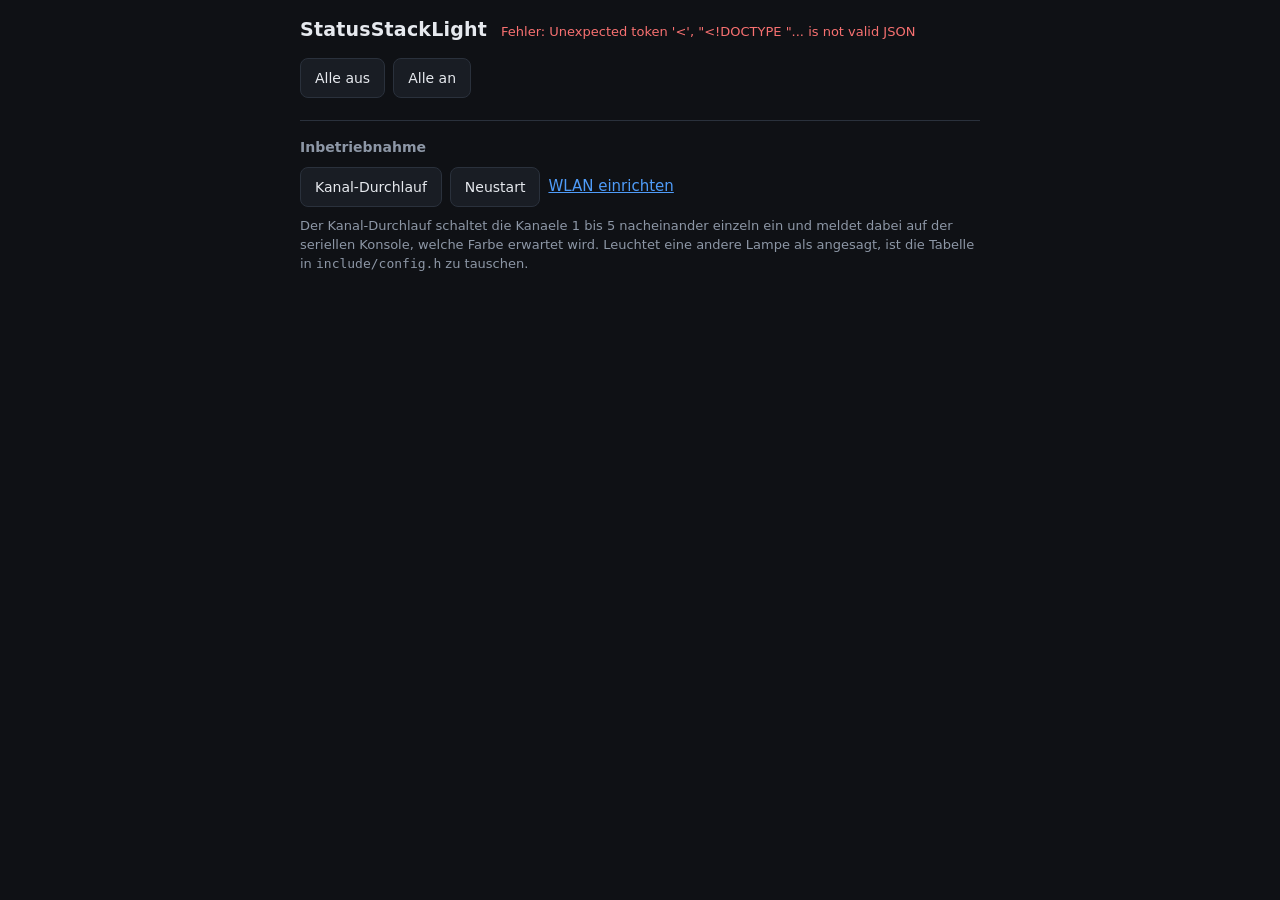
==== firmware/web/index.html @ 41a06c1d "Initialer Stand: StatusStackLight-Firmware (ESP32-S3) Die bisher auf der Saeule laufende Firmware ex" ====
<!doctype html>
<html lang="de">
<head>
<meta charset="utf-8">
<meta name="viewport" content="width=device-width, initial-scale=1">
<title>StatusStackLight</title>
<style>
:root {
  --bg:    #0f1115;
  --karte: #191d24;
  --rand:  #2a313c;
  --text:  #e6e9ee;
  --grau:  #8d97a6;
  --akzent:#4f9cf9;
}
* { box-sizing: border-box; }
body {
  margin: 0; padding: 16px;
  background: var(--bg); color: var(--text);
  font: 15px/1.45 system-ui, -apple-system, "Segoe UI", Roboto, sans-serif;
}
.huelle { max-width: 680px; margin: 0 auto; }

header { display: flex; flex-wrap: wrap; align-items: baseline; gap: 8px 14px; margin-bottom: 14px; }
h1 { font-size: 19px; margin: 0; font-weight: 600; letter-spacing: .2px; }
.status { color: var(--grau); font-size: 13px; }
.status b { color: var(--text); font-weight: 500; }
.status.weg { color: #f87171; }

.knopfzeile { display: flex; flex-wrap: wrap; gap: 8px; margin-bottom: 16px; }
button {
  background: var(--karte); color: var(--text);
  border: 1px solid var(--rand); border-radius: 8px;
  padding: 9px 14px; font: inherit; font-size: 14px; cursor: pointer;
}
button:hover  { border-color: var(--akzent); }
button:active { transform: translateY(1px); }
button.laeuft { border-color: var(--akzent); color: var(--akzent); }

.lampe {
  background: var(--karte); border: 1px solid var(--rand); border-radius: 12px;
  padding: 14px; margin-bottom: 10px;
}
.kopf { display: flex; align-items: center; gap: 12px; }
.punkt {
  width: 26px; height: 26px; border-radius: 50%; flex: 0 0 auto;
  border: 1px solid rgba(255,255,255,.18);
  background: var(--farbe);
  opacity: .12;
}
.punkt.an { opacity: 1; box-shadow: 0 0 14px 2px var(--farbe); }
.punkt.blink { animation: blinken var(--takt) steps(1, end) infinite; }
.punkt.pulse { animation: pulsen  var(--takt) ease-in-out infinite; }
@keyframes blinken { 0%, 49.9% { opacity: 1; } 50%, 100% { opacity: .12; } }
@keyframes pulsen  { 0%, 100% { opacity: .12; } 50% { opacity: 1; } }

.name  { font-weight: 600; flex: 1; }
.pin   { color: var(--grau); font-size: 12px; font-variant-numeric: tabular-nums; }

.schalter { position: relative; width: 46px; height: 26px; flex: 0 0 auto; }
.schalter input { opacity: 0; width: 100%; height: 100%; margin: 0; cursor: pointer; }
.bahn {
  position: absolute; inset: 0; border-radius: 13px;
  background: #343b47; transition: background .15s; pointer-events: none;
}
.bahn::after {
  content: ""; position: absolute; top: 3px; left: 3px;
  width: 20px; height: 20px; border-radius: 50%;
  background: #cfd6e0; transition: transform .15s;
}
.schalter input:checked + .bahn { background: var(--akzent); }
.schalter input:checked + .bahn::after { transform: translateX(20px); }

.regler { margin-top: 12px; display: grid; grid-template-columns: 78px 1fr 56px; gap: 8px; align-items: center; }
.regler label { color: var(--grau); font-size: 13px; }
.regler output { color: var(--grau); font-size: 13px; text-align: right; font-variant-numeric: tabular-nums; }
input[type=range] { width: 100%; accent-color: var(--akzent); }
select {
  background: #11151b; color: var(--text); border: 1px solid var(--rand);
  border-radius: 7px; padding: 6px 8px; font: inherit; font-size: 14px; width: 100%;
}
.verborgen { display: none; }

footer { margin-top: 22px; border-top: 1px solid var(--rand); padding-top: 16px; }
footer h2 { font-size: 14px; color: var(--grau); margin: 0 0 10px; font-weight: 600; }
.fusszeile { display: flex; flex-wrap: wrap; gap: 8px; align-items: center; }
.fusszeile select { width: auto; }
.hinweis { color: var(--grau); font-size: 13px; margin-top: 10px; }
a { color: var(--akzent); }
</style>
</head>
<body>
<div class="huelle">

<header>
  <h1>StatusStackLight</h1>
  <div class="status" id="status">verbinde ...</div>
</header>

<div class="knopfzeile">
  <button id="allesAus">Alle aus</button>
  <button id="allesAn">Alle an</button>
</div>

<div id="lampen"></div>

<footer>
  <h2>Inbetriebnahme</h2>
  <div class="fusszeile">
    <button id="durchlauf">Kanal-Durchlauf</button>
    <button id="neustart">Neustart</button>
    <a href="/setup">WLAN einrichten</a>
  </div>
  <p class="hinweis">
    Der Kanal-Durchlauf schaltet die Kanaele 1 bis 5 nacheinander einzeln ein und
    meldet dabei auf der seriellen Konsole, welche Farbe erwartet wird. Leuchtet
    eine andere Lampe als angesagt, ist die Tabelle in <code>include/config.h</code>
    zu tauschen.
  </p>
</footer>

</div>
<script>
"use strict";

const EFFEKTE = { steady: "dauerhaft", blink: "blinken", pulse: "pulsieren" };

let lampen   = [];      // Reihenfolge wie angezeigt
let aufgebaut = false;
let sperren  = {};      // id+feld -> Zeitpunkt, bis zu dem der Server nicht reinredet
const wartend = {};     // id -> ausstehende Aenderungen (Entprellung)
const zeitgeber = {};

function hol(pfad, optionen) {
  return fetch(pfad, optionen).then(a => a.json().then(j => {
    if (!a.ok) throw new Error(j.error || a.status);
    return j;
  }));
}

// Schiebereglern beim Ziehen nicht ins Handwerk pfuschen: nach einer
// Bedienung bleibt das jeweilige Feld kurz gegen Serverwerte gesperrt, sonst
// springt der Regler beim naechsten Abgleich zurueck.
function sperre(id, feld) { sperren[id + "." + feld] = Date.now() + 1500; }
function gesperrt(id, feld) { return (sperren[id + "." + feld] || 0) > Date.now(); }

// Entprellung: ein gezogener Regler loest sonst hundert Anfragen aus.
function aendere(id, feld, wert) {
  sperre(id, feld);
  wartend[id] = Object.assign(wartend[id] || {}, { [feld]: wert });
  clearTimeout(zeitgeber[id]);
  zeitgeber[id] = setTimeout(() => {
    const daten = wartend[id];
    delete wartend[id];
    hol("/api/lamps/" + id, {
      method: "PATCH",
      headers: { "Content-Type": "application/json" },
      body: JSON.stringify(daten)
    }).then(zeichneLampe).catch(zeigeFehler);
  }, 100);
}

function zeigeFehler(e) {
  const s = document.getElementById("status");
  s.textContent = "Fehler: " + e.message;
  s.classList.add("weg");
}

function baueKarte(l) {
  const karte = document.createElement("div");
  karte.className = "lampe";
  karte.id = "lampe-" + l.id;
  karte.innerHTML = `
    <div class="kopf">
      <div class="punkt" style="--farbe:${l.color}"></div>
      <div class="name">${l.name}</div>
      <div class="pin">K${l.channel} &middot; GPIO ${l.gpio}</div>
      <label class="schalter"><input type="checkbox" data-feld="on"><span class="bahn"></span></label>
    </div>
    <div class="regler">
      <label>Helligkeit</label>
      <input type="range" min="0" max="100" step="1" data-feld="brightness">
      <output data-aus="brightness"></output>
    </div>
    <div class="regler">
      <label>Modus</label>
      <select data-feld="effect">
        ${Object.entries(EFFEKTE).map(([k, v]) => `<option value="${k}">${v}</option>`).join("")}
      </select>
      <output></output>
    </div>
    <div class="regler" data-nur="takt">
      <label>Blinktakt</label>
      <input type="range" min="0.1" max="20" step="0.1" data-feld="frequency">
      <output data-aus="frequency"></output>
    </div>
    <div class="regler" data-nur="blink">
      <label>Tastgrad</label>
      <input type="range" min="1" max="99" step="1" data-feld="duty">
      <output data-aus="duty"></output>
    </div>`;

  karte.querySelectorAll("[data-feld]").forEach(el => {
    const feld = el.dataset.feld;
    const lesen = () => el.type === "checkbox" ? el.checked
                      : el.tagName === "SELECT" ? el.value
                      : feld === "frequency"    ? parseFloat(el.value)
                      :                           parseInt(el.value, 10);
    el.addEventListener("input",  () => { sperre(l.id, feld); zeigeWerte(karte); });
    el.addEventListener("change", () => aendere(l.id, feld, lesen()));
  });

  return karte;
}

function zeigeWerte(karte) {
  const q = f => karte.querySelector('[data-feld="' + f + '"]');
  karte.querySelector('[data-aus="brightness"]').textContent = q("brightness").value + " %";
  karte.querySelector('[data-aus="frequency"]').textContent  = (+q("frequency").value).toFixed(1) + " Hz";
  karte.querySelector('[data-aus="duty"]').textContent       = q("duty").value + " %";

  const effekt = q("effect").value;
  karte.querySelector('[data-nur="takt"]').classList.toggle("verborgen", effekt === "steady");
  karte.querySelector('[data-nur="blink"]').classList.toggle("verborgen", effekt !== "blink");
}

function zeichneLampe(l) {
  const karte = document.getElementById("lampe-" + l.id);
  if (!karte) return;

  const setze = (feld, wert) => {
    if (gesperrt(l.id, feld)) return;
    const el = karte.querySelector('[data-feld="' + feld + '"]');
    if (el.type === "checkbox") el.checked = wert; else el.value = wert;
  };
  setze("on", l.on);
  setze("brightness", l.brightness);
  setze("effect", l.effect);
  setze("frequency", l.frequency);
  setze("duty", l.duty);

  const punkt = karte.querySelector(".punkt");
  punkt.className = "punkt" + (l.on ? " an " + l.effect : "");
  punkt.style.setProperty("--takt", (1 / l.frequency).toFixed(3) + "s");
  // Helligkeit im Browser nur andeuten - die Lampe selbst ist gammakorrigiert,
  // hier geht es blosss darum, dass man 10 % von 100 % unterscheiden kann.
  punkt.style.filter = l.on ? "brightness(" + (0.35 + 0.65 * l.brightness / 100).toFixed(2) + ")" : "";

  zeigeWerte(karte);
}

function zeichneStatus(s) {
  const el = document.getElementById("status");
  el.classList.remove("weg");
  const dauer = s.uptime;
  const zeit = dauer < 3600 ? Math.floor(dauer / 60) + " min"
             : dauer < 86400 ? Math.floor(dauer / 3600) + " h"
             : Math.floor(dauer / 86400) + " d";
  el.innerHTML = s.wifi.mode === "ap"
    ? `<b>Konfig-AP</b> ${s.wifi.ssid} &middot; ${s.wifi.ip} &middot; ${zeit}`
    : `<b>${s.wifi.ssid}</b> &middot; ${s.wifi.ip} &middot; ${s.wifi.rssi} dBm &middot; ${zeit}`;

  document.getElementById("durchlauf").classList.toggle("laeuft", s.sweep.running);
}

function abgleich() {
  hol("/api/status").then(s => {
    if (!aufgebaut) {
      // Reihenfolge kommt vom Geraet (Saeule von oben nach unten), damit die
      // Seite die Zuordnung nicht doppelt kennen muss.
      lampen = s.order.map(id => s.lamps.find(l => l.id === id));
      const ziel = document.getElementById("lampen");
      lampen.forEach(l => ziel.appendChild(baueKarte(l)));
      aufgebaut = true;
    }
    zeichneStatus(s);
    s.lamps.forEach(zeichneLampe);
  }).catch(zeigeFehler);
}

function alle(daten) {
  Object.keys(sperren).forEach(k => delete sperren[k]);
  hol("/api/lamps/all", {
    method: "POST",
    headers: { "Content-Type": "application/json" },
    body: JSON.stringify(daten)
  }).then(a => a.lamps.forEach(zeichneLampe)).catch(zeigeFehler);
}

document.getElementById("allesAus").onclick = () => alle({ on: false });
document.getElementById("allesAn").onclick  = () => alle({ on: true });

document.getElementById("durchlauf").onclick = () =>
  hol("/api/sweep", { method: "POST" }).catch(zeigeFehler);

document.getElementById("neustart").onclick = () => {
  if (confirm("Geraet neu starten?")) {
    hol("/api/reboot", { method: "POST" }).catch(() => {});
  }
};

abgleich();
setInterval(abgleich, 2000);
</script>
</body>
</html>
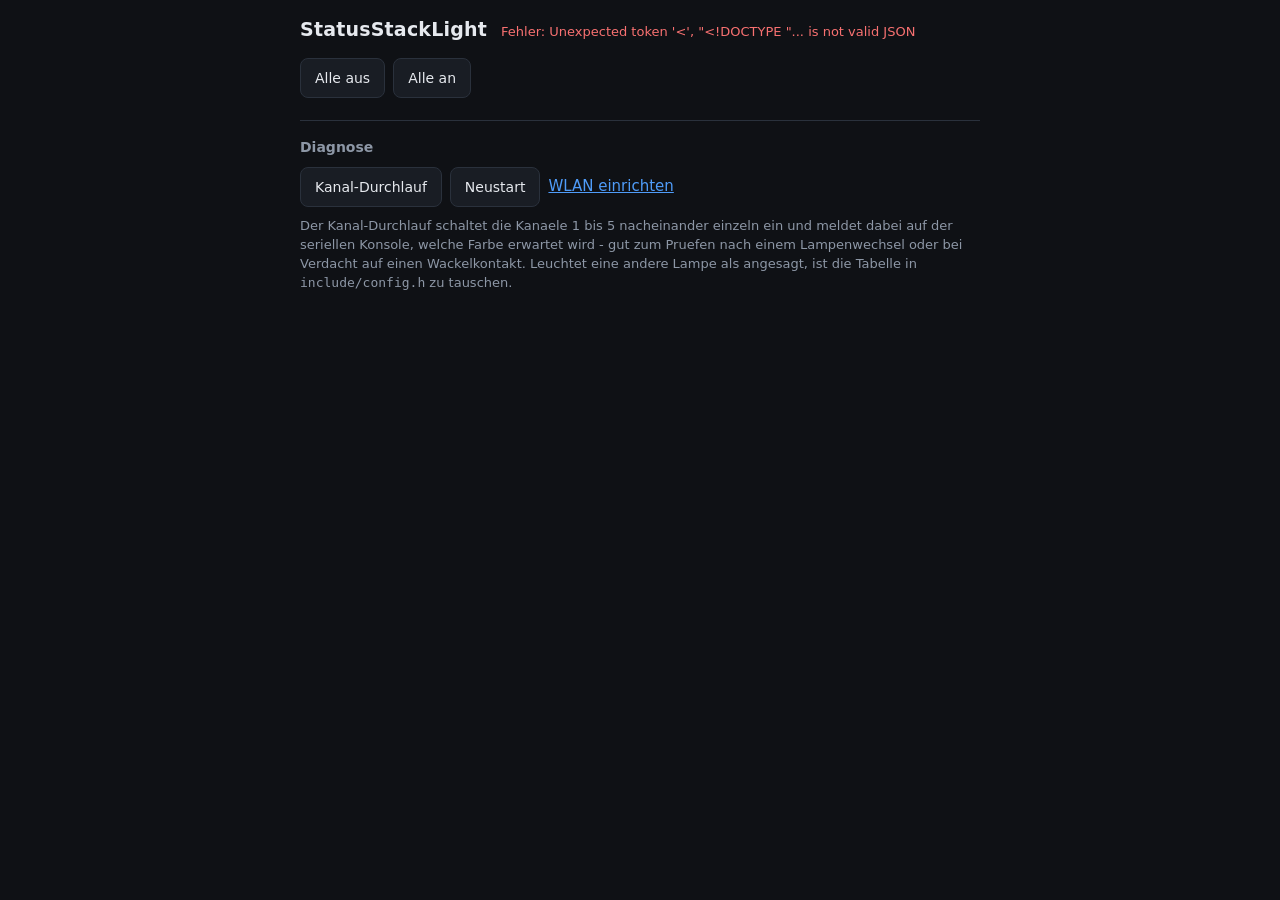
==== commit 36edf73a: "Rahmung als Erst-Inbetriebnahme entfernt, Diagnose bleibt Der Aufbau laeuft, die Verkabelung ist gep" ====
--- a/firmware/web/index.html
+++ b/firmware/web/index.html
@@ -105,7 +105,7 @@
 <div id="lampen"></div>
 
 <footer>
-  <h2>Inbetriebnahme</h2>
+  <h2>Diagnose</h2>
   <div class="fusszeile">
     <button id="durchlauf">Kanal-Durchlauf</button>
     <button id="neustart">Neustart</button>
@@ -113,9 +113,10 @@
   </div>
   <p class="hinweis">
     Der Kanal-Durchlauf schaltet die Kanaele 1 bis 5 nacheinander einzeln ein und
-    meldet dabei auf der seriellen Konsole, welche Farbe erwartet wird. Leuchtet
-    eine andere Lampe als angesagt, ist die Tabelle in <code>include/config.h</code>
-    zu tauschen.
+    meldet dabei auf der seriellen Konsole, welche Farbe erwartet wird - gut zum
+    Pruefen nach einem Lampenwechsel oder bei Verdacht auf einen Wackelkontakt.
+    Leuchtet eine andere Lampe als angesagt, ist die Tabelle in
+    <code>include/config.h</code> zu tauschen.
   </p>
 </footer>
 
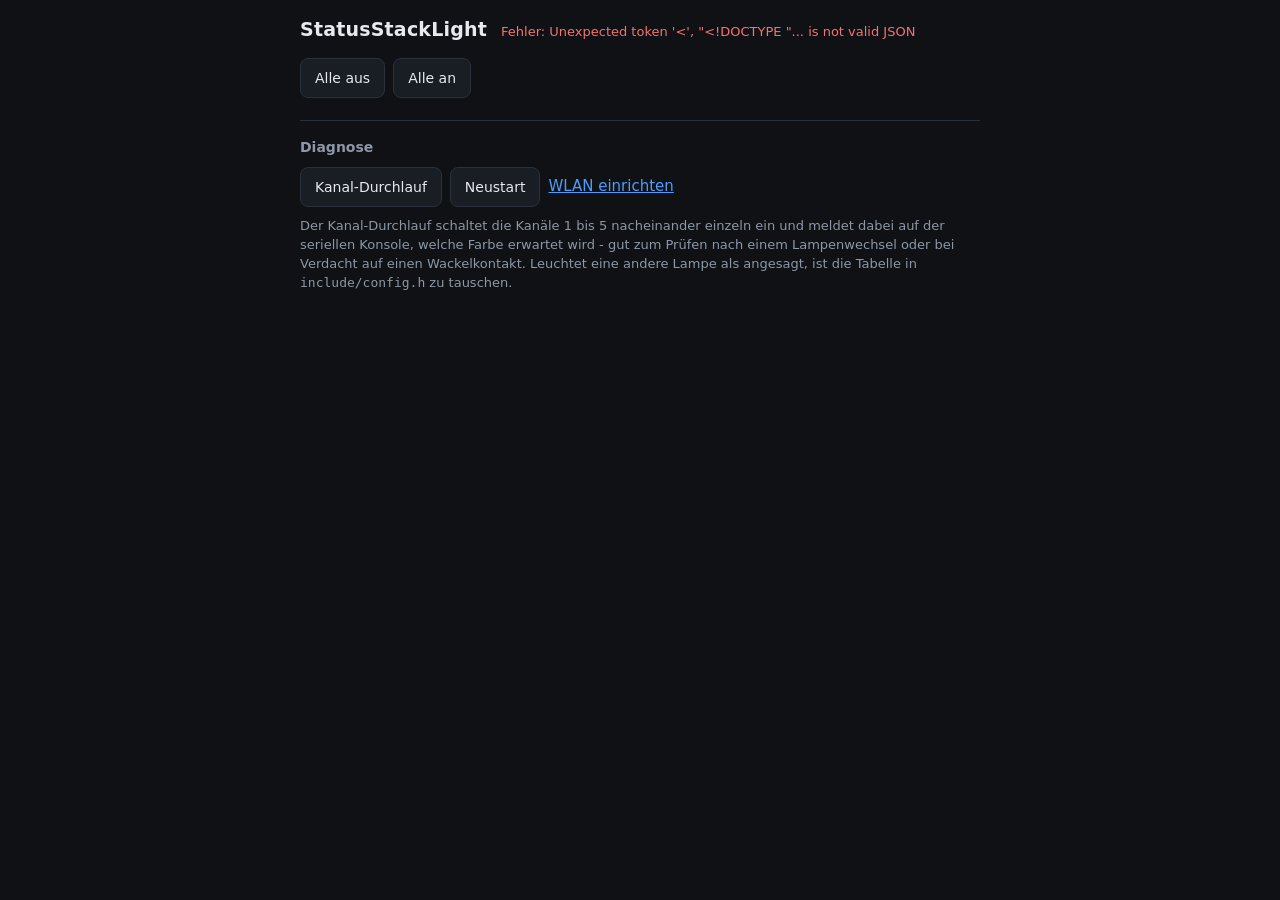
==== commit d24e19e8: "Blinktakt-Regler logarithmisch bis 10 Hz, Umlaute im HTML Linear von 0,1 bis 20 Hz lagen die tatsaec" ====
--- a/firmware/web/index.html
+++ b/firmware/web/index.html
@@ -112,9 +112,9 @@
     <a href="/setup">WLAN einrichten</a>
   </div>
   <p class="hinweis">
-    Der Kanal-Durchlauf schaltet die Kanaele 1 bis 5 nacheinander einzeln ein und
+    Der Kanal-Durchlauf schaltet die Kanäle 1 bis 5 nacheinander einzeln ein und
     meldet dabei auf der seriellen Konsole, welche Farbe erwartet wird - gut zum
-    Pruefen nach einem Lampenwechsel oder bei Verdacht auf einen Wackelkontakt.
+    Prüfen nach einem Lampenwechsel oder bei Verdacht auf einen Wackelkontakt.
     Leuchtet eine andere Lampe als angesagt, ist die Tabelle in
     <code>include/config.h</code> zu tauschen.
   </p>
@@ -129,7 +129,7 @@
 let lampen   = [];      // Reihenfolge wie angezeigt
 let aufgebaut = false;
 let sperren  = {};      // id+feld -> Zeitpunkt, bis zu dem der Server nicht reinredet
-const wartend = {};     // id -> ausstehende Aenderungen (Entprellung)
+const wartend = {};     // id -> ausstehende Änderungen (Entprellung)
 const zeitgeber = {};
 
 function hol(pfad, optionen) {
@@ -141,11 +141,26 @@
 
 // Schiebereglern beim Ziehen nicht ins Handwerk pfuschen: nach einer
 // Bedienung bleibt das jeweilige Feld kurz gegen Serverwerte gesperrt, sonst
-// springt der Regler beim naechsten Abgleich zurueck.
+// springt der Regler beim nächsten Abgleich zurück.
 function sperre(id, feld) { sperren[id + "." + feld] = Date.now() + 1500; }
 function gesperrt(id, feld) { return (sperren[id + "." + feld] || 0) > Date.now(); }
 
-// Entprellung: ein gezogener Regler loest sonst hundert Anfragen aus.
+// Blinktakt logarithmisch: linear verteilt landeten die brauchbaren langsamen
+// Werte (0,3 Hz Pulsieren, 1,2 Hz Warten) auf wenigen Millimetern am linken
+// Rand. So liegt 1 Hz in der Mitte, 0,1-1 Hz bekommt den halben Regelweg.
+// Der Regler kennt nur Positionen 0...1000, Hz gibt es erst beim Umrechnen.
+const TAKT_MIN = 0.1, TAKT_MAX = 10;
+function hzAusPosition(p) {
+  const hz = TAKT_MIN * Math.pow(TAKT_MAX / TAKT_MIN, p / 1000);
+  return +hz.toPrecision(2);
+}
+function positionAusHz(hz) {
+  const p = 1000 * Math.log(hz / TAKT_MIN) / Math.log(TAKT_MAX / TAKT_MIN);
+  return Math.min(1000, Math.max(0, Math.round(p)));
+}
+function zeigeHz(hz) { return (hz < 1 ? hz.toFixed(2) : hz.toFixed(1)).replace(".", ",") + " Hz"; }
+
+// Entprellung: ein gezogener Regler löst sonst hundert Anfragen aus.
 function aendere(id, feld, wert) {
   sperre(id, feld);
   wartend[id] = Object.assign(wartend[id] || {}, { [feld]: wert });
@@ -192,7 +207,7 @@
     </div>
     <div class="regler" data-nur="takt">
       <label>Blinktakt</label>
-      <input type="range" min="0.1" max="20" step="0.1" data-feld="frequency">
+      <input type="range" min="0" max="1000" step="1" data-feld="frequency">
       <output data-aus="frequency"></output>
     </div>
     <div class="regler" data-nur="blink">
@@ -205,9 +220,13 @@
     const feld = el.dataset.feld;
     const lesen = () => el.type === "checkbox" ? el.checked
                       : el.tagName === "SELECT" ? el.value
-                      : feld === "frequency"    ? parseFloat(el.value)
+                      : feld === "frequency"    ? hzAusPosition(+el.value)
                       :                           parseInt(el.value, 10);
-    el.addEventListener("input",  () => { sperre(l.id, feld); zeigeWerte(karte); });
+    el.addEventListener("input",  () => {
+      sperre(l.id, feld);
+      delete el.dataset.hz;       // ab jetzt zählt die Reglerposition
+      zeigeWerte(karte);
+    });
     el.addEventListener("change", () => aendere(l.id, feld, lesen()));
   });
 
@@ -217,7 +236,11 @@
 function zeigeWerte(karte) {
   const q = f => karte.querySelector('[data-feld="' + f + '"]');
   karte.querySelector('[data-aus="brightness"]').textContent = q("brightness").value + " %";
-  karte.querySelector('[data-aus="frequency"]').textContent  = (+q("frequency").value).toFixed(1) + " Hz";
+  // Den echten Serverwert zeigen, solange nicht gezogen wird: per API sind bis
+  // 20 Hz erlaubt, der Regler steht dann nur am Anschlag bei 10.
+  const takt = q("frequency");
+  karte.querySelector('[data-aus="frequency"]').textContent  =
+    zeigeHz(takt.dataset.hz !== undefined ? +takt.dataset.hz : hzAusPosition(+takt.value));
   karte.querySelector('[data-aus="duty"]').textContent       = q("duty").value + " %";
 
   const effekt = q("effect").value;
@@ -232,7 +255,9 @@
   const setze = (feld, wert) => {
     if (gesperrt(l.id, feld)) return;
     const el = karte.querySelector('[data-feld="' + feld + '"]');
-    if (el.type === "checkbox") el.checked = wert; else el.value = wert;
+    if (el.type === "checkbox") el.checked = wert;
+    else if (feld === "frequency") { el.value = positionAusHz(wert); el.dataset.hz = wert; }
+    else el.value = wert;
   };
   setze("on", l.on);
   setze("brightness", l.brightness);
@@ -244,7 +269,7 @@
   punkt.className = "punkt" + (l.on ? " an " + l.effect : "");
   punkt.style.setProperty("--takt", (1 / l.frequency).toFixed(3) + "s");
   // Helligkeit im Browser nur andeuten - die Lampe selbst ist gammakorrigiert,
-  // hier geht es blosss darum, dass man 10 % von 100 % unterscheiden kann.
+  // hier geht es bloß darum, dass man 10 % von 100 % unterscheiden kann.
   punkt.style.filter = l.on ? "brightness(" + (0.35 + 0.65 * l.brightness / 100).toFixed(2) + ")" : "";
 
   zeigeWerte(karte);
@@ -267,7 +292,7 @@
 function abgleich() {
   hol("/api/status").then(s => {
     if (!aufgebaut) {
-      // Reihenfolge kommt vom Geraet (Saeule von oben nach unten), damit die
+      // Reihenfolge kommt vom Gerät (Säule von oben nach unten), damit die
       // Seite die Zuordnung nicht doppelt kennen muss.
       lampen = s.order.map(id => s.lamps.find(l => l.id === id));
       const ziel = document.getElementById("lampen");
@@ -295,7 +320,7 @@
   hol("/api/sweep", { method: "POST" }).catch(zeigeFehler);
 
 document.getElementById("neustart").onclick = () => {
-  if (confirm("Geraet neu starten?")) {
+  if (confirm("Gerät neu starten?")) {
     hol("/api/reboot", { method: "POST" }).catch(() => {});
   }
 };
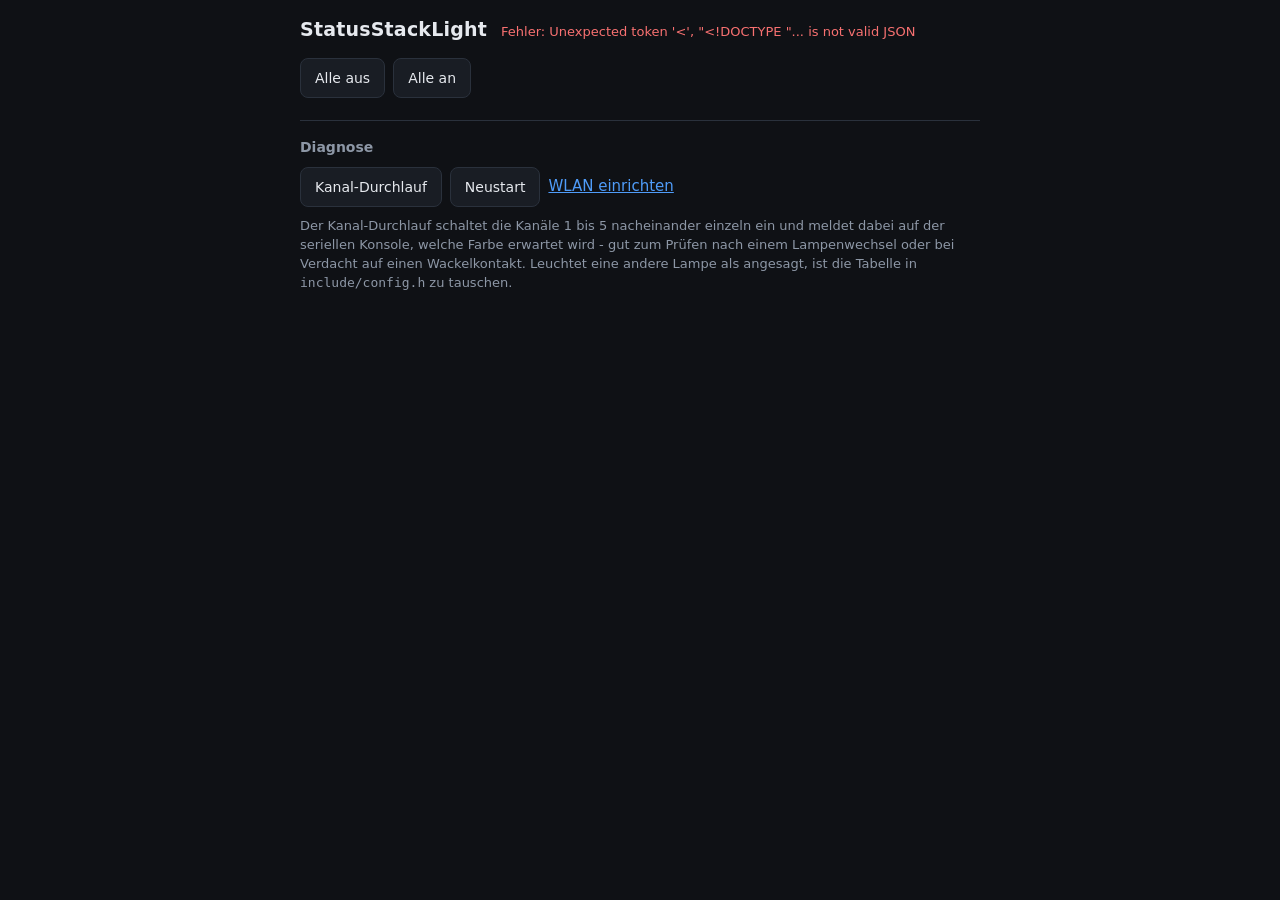
==== commit 54f47460: "Web-Interface: Kommentar zum Blinktakt beschreibt den Ist-Zustand Co-Authored-By: Claude Opus 5 <nor" ====
--- a/firmware/web/index.html
+++ b/firmware/web/index.html
@@ -145,9 +145,9 @@
 function sperre(id, feld) { sperren[id + "." + feld] = Date.now() + 1500; }
 function gesperrt(id, feld) { return (sperren[id + "." + feld] || 0) > Date.now(); }
 
-// Blinktakt logarithmisch: linear verteilt landeten die brauchbaren langsamen
-// Werte (0,3 Hz Pulsieren, 1,2 Hz Warten) auf wenigen Millimetern am linken
-// Rand. So liegt 1 Hz in der Mitte, 0,1-1 Hz bekommt den halben Regelweg.
+// Blinktakt logarithmisch: die meistgenutzten Werte sind langsam (0,3 Hz
+// Pulsieren, 1,2 Hz Warten) und brauchen feinen Regelweg. 1 Hz liegt in der
+// Mitte, 0,1-1 Hz bekommt den halben Weg.
 // Der Regler kennt nur Positionen 0...1000, Hz gibt es erst beim Umrechnen.
 const TAKT_MIN = 0.1, TAKT_MAX = 10;
 function hzAusPosition(p) {
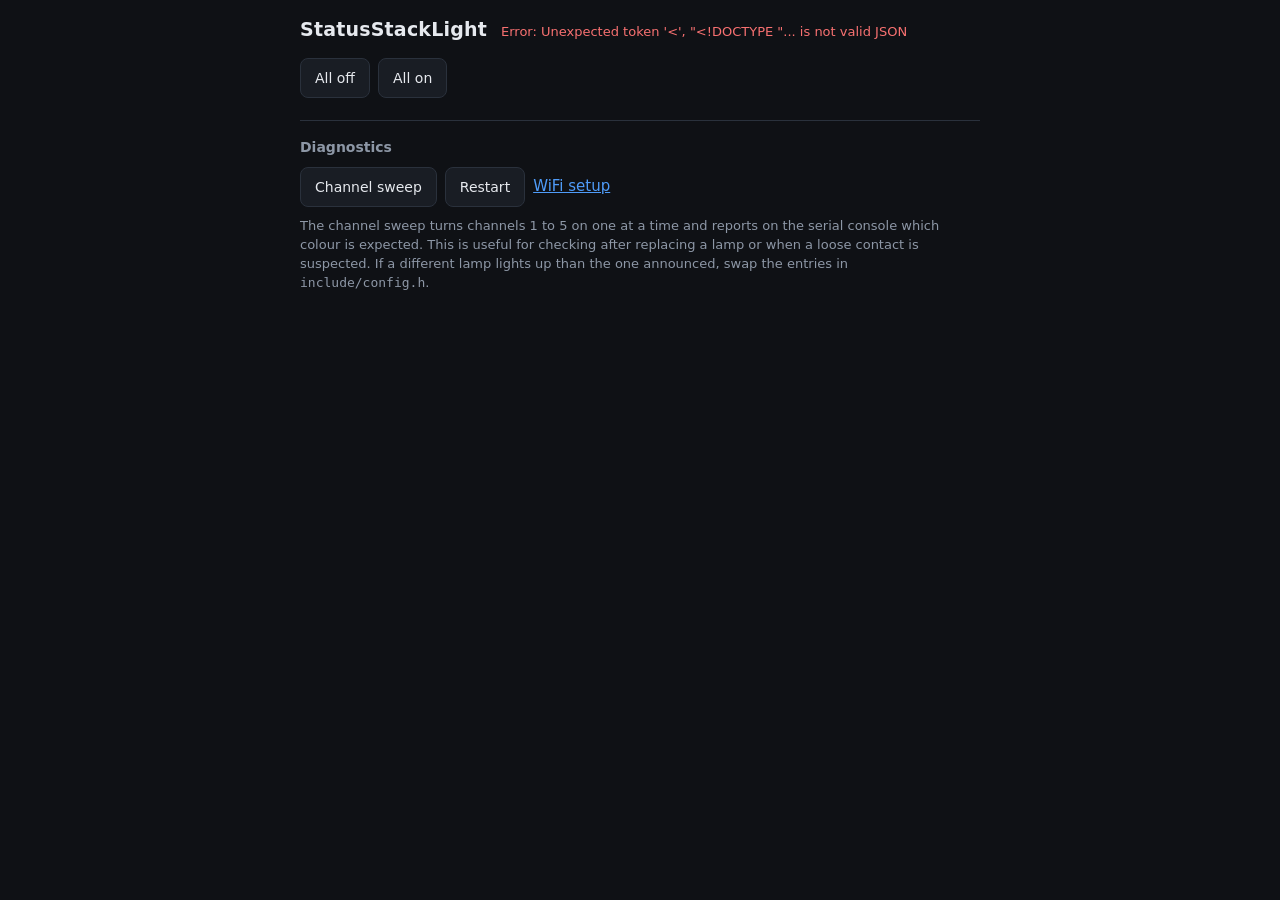
==== commit f10cdb10: "Firmware komplett ins Englische übersetzt Kommentare, Bezeichner, Dateinamen, serielle Meldungen, We" ====
--- a/firmware/web/index.html
+++ b/firmware/web/index.html
@@ -1,17 +1,17 @@
 <!doctype html>
-<html lang="de">
+<html lang="en">
 <head>
 <meta charset="utf-8">
 <meta name="viewport" content="width=device-width, initial-scale=1">
 <title>StatusStackLight</title>
 <style>
 :root {
-  --bg:    #0f1115;
-  --karte: #191d24;
-  --rand:  #2a313c;
-  --text:  #e6e9ee;
-  --grau:  #8d97a6;
-  --akzent:#4f9cf9;
+  --bg:     #0f1115;
+  --card:   #191d24;
+  --border: #2a313c;
+  --text:   #e6e9ee;
+  --muted:  #8d97a6;
+  --accent: #4f9cf9;
 }
 * { box-sizing: border-box; }
 body {
@@ -19,104 +19,104 @@
   background: var(--bg); color: var(--text);
   font: 15px/1.45 system-ui, -apple-system, "Segoe UI", Roboto, sans-serif;
 }
-.huelle { max-width: 680px; margin: 0 auto; }
+.wrap { max-width: 680px; margin: 0 auto; }
 
 header { display: flex; flex-wrap: wrap; align-items: baseline; gap: 8px 14px; margin-bottom: 14px; }
 h1 { font-size: 19px; margin: 0; font-weight: 600; letter-spacing: .2px; }
-.status { color: var(--grau); font-size: 13px; }
+.status { color: var(--muted); font-size: 13px; }
 .status b { color: var(--text); font-weight: 500; }
-.status.weg { color: #f87171; }
-
-.knopfzeile { display: flex; flex-wrap: wrap; gap: 8px; margin-bottom: 16px; }
+.status.offline { color: #f87171; }
+
+.buttons { display: flex; flex-wrap: wrap; gap: 8px; margin-bottom: 16px; }
 button {
-  background: var(--karte); color: var(--text);
-  border: 1px solid var(--rand); border-radius: 8px;
+  background: var(--card); color: var(--text);
+  border: 1px solid var(--border); border-radius: 8px;
   padding: 9px 14px; font: inherit; font-size: 14px; cursor: pointer;
 }
-button:hover  { border-color: var(--akzent); }
+button:hover  { border-color: var(--accent); }
 button:active { transform: translateY(1px); }
-button.laeuft { border-color: var(--akzent); color: var(--akzent); }
-
-.lampe {
-  background: var(--karte); border: 1px solid var(--rand); border-radius: 12px;
+button.running { border-color: var(--accent); color: var(--accent); }
+
+.lamp {
+  background: var(--card); border: 1px solid var(--border); border-radius: 12px;
   padding: 14px; margin-bottom: 10px;
 }
-.kopf { display: flex; align-items: center; gap: 12px; }
-.punkt {
+.head { display: flex; align-items: center; gap: 12px; }
+.dot {
   width: 26px; height: 26px; border-radius: 50%; flex: 0 0 auto;
   border: 1px solid rgba(255,255,255,.18);
-  background: var(--farbe);
+  background: var(--color);
   opacity: .12;
 }
-.punkt.an { opacity: 1; box-shadow: 0 0 14px 2px var(--farbe); }
-.punkt.blink { animation: blinken var(--takt) steps(1, end) infinite; }
-.punkt.pulse { animation: pulsen  var(--takt) ease-in-out infinite; }
-@keyframes blinken { 0%, 49.9% { opacity: 1; } 50%, 100% { opacity: .12; } }
-@keyframes pulsen  { 0%, 100% { opacity: .12; } 50% { opacity: 1; } }
-
-.name  { font-weight: 600; flex: 1; }
-.pin   { color: var(--grau); font-size: 12px; font-variant-numeric: tabular-nums; }
-
-.schalter { position: relative; width: 46px; height: 26px; flex: 0 0 auto; }
-.schalter input { opacity: 0; width: 100%; height: 100%; margin: 0; cursor: pointer; }
-.bahn {
+.dot.on { opacity: 1; box-shadow: 0 0 14px 2px var(--color); }
+.dot.blink { animation: blink var(--period) steps(1, end) infinite; }
+.dot.pulse { animation: pulse var(--period) ease-in-out infinite; }
+@keyframes blink { 0%, 49.9% { opacity: 1; } 50%, 100% { opacity: .12; } }
+@keyframes pulse { 0%, 100% { opacity: .12; } 50% { opacity: 1; } }
+
+.name  { font-weight: 600; flex: 1; text-transform: capitalize; }
+.pin   { color: var(--muted); font-size: 12px; font-variant-numeric: tabular-nums; }
+
+.switch { position: relative; width: 46px; height: 26px; flex: 0 0 auto; }
+.switch input { opacity: 0; width: 100%; height: 100%; margin: 0; cursor: pointer; }
+.track {
   position: absolute; inset: 0; border-radius: 13px;
   background: #343b47; transition: background .15s; pointer-events: none;
 }
-.bahn::after {
+.track::after {
   content: ""; position: absolute; top: 3px; left: 3px;
   width: 20px; height: 20px; border-radius: 50%;
   background: #cfd6e0; transition: transform .15s;
 }
-.schalter input:checked + .bahn { background: var(--akzent); }
-.schalter input:checked + .bahn::after { transform: translateX(20px); }
-
-.regler { margin-top: 12px; display: grid; grid-template-columns: 78px 1fr 56px; gap: 8px; align-items: center; }
-.regler label { color: var(--grau); font-size: 13px; }
-.regler output { color: var(--grau); font-size: 13px; text-align: right; font-variant-numeric: tabular-nums; }
-input[type=range] { width: 100%; accent-color: var(--akzent); }
+.switch input:checked + .track { background: var(--accent); }
+.switch input:checked + .track::after { transform: translateX(20px); }
+
+.control { margin-top: 12px; display: grid; grid-template-columns: 78px 1fr 56px; gap: 8px; align-items: center; }
+.control label { color: var(--muted); font-size: 13px; }
+.control output { color: var(--muted); font-size: 13px; text-align: right; font-variant-numeric: tabular-nums; }
+input[type=range] { width: 100%; accent-color: var(--accent); }
 select {
-  background: #11151b; color: var(--text); border: 1px solid var(--rand);
+  background: #11151b; color: var(--text); border: 1px solid var(--border);
   border-radius: 7px; padding: 6px 8px; font: inherit; font-size: 14px; width: 100%;
 }
-.verborgen { display: none; }
-
-footer { margin-top: 22px; border-top: 1px solid var(--rand); padding-top: 16px; }
-footer h2 { font-size: 14px; color: var(--grau); margin: 0 0 10px; font-weight: 600; }
-.fusszeile { display: flex; flex-wrap: wrap; gap: 8px; align-items: center; }
-.fusszeile select { width: auto; }
-.hinweis { color: var(--grau); font-size: 13px; margin-top: 10px; }
-a { color: var(--akzent); }
+.hidden { display: none; }
+
+footer { margin-top: 22px; border-top: 1px solid var(--border); padding-top: 16px; }
+footer h2 { font-size: 14px; color: var(--muted); margin: 0 0 10px; font-weight: 600; }
+.footer-row { display: flex; flex-wrap: wrap; gap: 8px; align-items: center; }
+.footer-row select { width: auto; }
+.note { color: var(--muted); font-size: 13px; margin-top: 10px; }
+a { color: var(--accent); }
 </style>
 </head>
 <body>
-<div class="huelle">
+<div class="wrap">
 
 <header>
   <h1>StatusStackLight</h1>
-  <div class="status" id="status">verbinde ...</div>
+  <div class="status" id="status">connecting ...</div>
 </header>
 
-<div class="knopfzeile">
-  <button id="allesAus">Alle aus</button>
-  <button id="allesAn">Alle an</button>
+<div class="buttons">
+  <button id="allOff">All off</button>
+  <button id="allOn">All on</button>
 </div>
 
-<div id="lampen"></div>
+<div id="lamps"></div>
 
 <footer>
-  <h2>Diagnose</h2>
-  <div class="fusszeile">
-    <button id="durchlauf">Kanal-Durchlauf</button>
-    <button id="neustart">Neustart</button>
-    <a href="/setup">WLAN einrichten</a>
+  <h2>Diagnostics</h2>
+  <div class="footer-row">
+    <button id="sweep">Channel sweep</button>
+    <button id="reboot">Restart</button>
+    <a href="/setup">WiFi setup</a>
   </div>
-  <p class="hinweis">
-    Der Kanal-Durchlauf schaltet die Kanäle 1 bis 5 nacheinander einzeln ein und
-    meldet dabei auf der seriellen Konsole, welche Farbe erwartet wird - gut zum
-    Prüfen nach einem Lampenwechsel oder bei Verdacht auf einen Wackelkontakt.
-    Leuchtet eine andere Lampe als angesagt, ist die Tabelle in
-    <code>include/config.h</code> zu tauschen.
+  <p class="note">
+    The channel sweep turns channels 1 to 5 on one at a time and reports on the
+    serial console which colour is expected. This is useful for checking after
+    replacing a lamp or when a loose contact is suspected. If a different lamp
+    lights up than the one announced, swap the entries in
+    <code>include/config.h</code>.
   </p>
 </footer>
 
@@ -124,209 +124,209 @@
 <script>
 "use strict";
 
-const EFFEKTE = { steady: "dauerhaft", blink: "blinken", pulse: "pulsieren" };
-
-let lampen   = [];      // Reihenfolge wie angezeigt
-let aufgebaut = false;
-let sperren  = {};      // id+feld -> Zeitpunkt, bis zu dem der Server nicht reinredet
-const wartend = {};     // id -> ausstehende Änderungen (Entprellung)
-const zeitgeber = {};
-
-function hol(pfad, optionen) {
-  return fetch(pfad, optionen).then(a => a.json().then(j => {
-    if (!a.ok) throw new Error(j.error || a.status);
+const EFFECTS = { steady: "steady", blink: "blink", pulse: "pulse" };
+
+let lamps = [];         // in display order
+let built = false;
+let locks = {};         // id+field -> time until which the server may not interfere
+const pending = {};     // id -> pending changes (debouncing)
+const timers = {};
+
+function get(path, options) {
+  return fetch(path, options).then(r => r.json().then(j => {
+    if (!r.ok) throw new Error(j.error || r.status);
     return j;
   }));
 }
 
-// Schiebereglern beim Ziehen nicht ins Handwerk pfuschen: nach einer
-// Bedienung bleibt das jeweilige Feld kurz gegen Serverwerte gesperrt, sonst
-// springt der Regler beim nächsten Abgleich zurück.
-function sperre(id, feld) { sperren[id + "." + feld] = Date.now() + 1500; }
-function gesperrt(id, feld) { return (sperren[id + "." + feld] || 0) > Date.now(); }
-
-// Blinktakt logarithmisch: die meistgenutzten Werte sind langsam (0,3 Hz
-// Pulsieren, 1,2 Hz Warten) und brauchen feinen Regelweg. 1 Hz liegt in der
-// Mitte, 0,1-1 Hz bekommt den halben Weg.
-// Der Regler kennt nur Positionen 0...1000, Hz gibt es erst beim Umrechnen.
-const TAKT_MIN = 0.1, TAKT_MAX = 10;
-function hzAusPosition(p) {
-  const hz = TAKT_MIN * Math.pow(TAKT_MAX / TAKT_MIN, p / 1000);
+// Don't fight sliders while they are being dragged: after an interaction the
+// field stays locked against server values for a moment, otherwise the slider
+// jumps back on the next sync.
+function lock(id, field) { locks[id + "." + field] = Date.now() + 1500; }
+function locked(id, field) { return (locks[id + "." + field] || 0) > Date.now(); }
+
+// Logarithmic blink rate: the most used values are slow (0.3 Hz pulsing,
+// 1.2 Hz waiting) and need fine control. 1 Hz sits in the middle, 0.1-1 Hz
+// gets half of the travel.
+// The slider only knows positions 0...1000; Hz only exist after conversion.
+const RATE_MIN = 0.1, RATE_MAX = 10;
+function hzFromPosition(p) {
+  const hz = RATE_MIN * Math.pow(RATE_MAX / RATE_MIN, p / 1000);
   return +hz.toPrecision(2);
 }
-function positionAusHz(hz) {
-  const p = 1000 * Math.log(hz / TAKT_MIN) / Math.log(TAKT_MAX / TAKT_MIN);
+function positionFromHz(hz) {
+  const p = 1000 * Math.log(hz / RATE_MIN) / Math.log(RATE_MAX / RATE_MIN);
   return Math.min(1000, Math.max(0, Math.round(p)));
 }
-function zeigeHz(hz) { return (hz < 1 ? hz.toFixed(2) : hz.toFixed(1)).replace(".", ",") + " Hz"; }
-
-// Entprellung: ein gezogener Regler löst sonst hundert Anfragen aus.
-function aendere(id, feld, wert) {
-  sperre(id, feld);
-  wartend[id] = Object.assign(wartend[id] || {}, { [feld]: wert });
-  clearTimeout(zeitgeber[id]);
-  zeitgeber[id] = setTimeout(() => {
-    const daten = wartend[id];
-    delete wartend[id];
-    hol("/api/lamps/" + id, {
+function formatHz(hz) { return (hz < 1 ? hz.toFixed(2) : hz.toFixed(1)) + " Hz"; }
+
+// Debouncing: a dragged slider would otherwise send a hundred requests.
+function change(id, field, value) {
+  lock(id, field);
+  pending[id] = Object.assign(pending[id] || {}, { [field]: value });
+  clearTimeout(timers[id]);
+  timers[id] = setTimeout(() => {
+    const data = pending[id];
+    delete pending[id];
+    get("/api/lamps/" + id, {
       method: "PATCH",
       headers: { "Content-Type": "application/json" },
-      body: JSON.stringify(daten)
-    }).then(zeichneLampe).catch(zeigeFehler);
+      body: JSON.stringify(data)
+    }).then(drawLamp).catch(showError);
   }, 100);
 }
 
-function zeigeFehler(e) {
+function showError(e) {
   const s = document.getElementById("status");
-  s.textContent = "Fehler: " + e.message;
-  s.classList.add("weg");
-}
-
-function baueKarte(l) {
-  const karte = document.createElement("div");
-  karte.className = "lampe";
-  karte.id = "lampe-" + l.id;
-  karte.innerHTML = `
-    <div class="kopf">
-      <div class="punkt" style="--farbe:${l.color}"></div>
+  s.textContent = "Error: " + e.message;
+  s.classList.add("offline");
+}
+
+function buildCard(l) {
+  const card = document.createElement("div");
+  card.className = "lamp";
+  card.id = "lamp-" + l.id;
+  card.innerHTML = `
+    <div class="head">
+      <div class="dot" style="--color:${l.color}"></div>
       <div class="name">${l.name}</div>
-      <div class="pin">K${l.channel} &middot; GPIO ${l.gpio}</div>
-      <label class="schalter"><input type="checkbox" data-feld="on"><span class="bahn"></span></label>
+      <div class="pin">CH${l.channel} &middot; GPIO ${l.gpio}</div>
+      <label class="switch"><input type="checkbox" data-field="on"><span class="track"></span></label>
     </div>
-    <div class="regler">
-      <label>Helligkeit</label>
-      <input type="range" min="0" max="100" step="1" data-feld="brightness">
-      <output data-aus="brightness"></output>
+    <div class="control">
+      <label>Brightness</label>
+      <input type="range" min="0" max="100" step="1" data-field="brightness">
+      <output data-out="brightness"></output>
     </div>
-    <div class="regler">
-      <label>Modus</label>
-      <select data-feld="effect">
-        ${Object.entries(EFFEKTE).map(([k, v]) => `<option value="${k}">${v}</option>`).join("")}
+    <div class="control">
+      <label>Mode</label>
+      <select data-field="effect">
+        ${Object.entries(EFFECTS).map(([k, v]) => `<option value="${k}">${v}</option>`).join("")}
       </select>
       <output></output>
     </div>
-    <div class="regler" data-nur="takt">
-      <label>Blinktakt</label>
-      <input type="range" min="0" max="1000" step="1" data-feld="frequency">
-      <output data-aus="frequency"></output>
+    <div class="control" data-only="rate">
+      <label>Rate</label>
+      <input type="range" min="0" max="1000" step="1" data-field="frequency">
+      <output data-out="frequency"></output>
     </div>
-    <div class="regler" data-nur="blink">
-      <label>Tastgrad</label>
-      <input type="range" min="1" max="99" step="1" data-feld="duty">
-      <output data-aus="duty"></output>
+    <div class="control" data-only="blink">
+      <label>Duty cycle</label>
+      <input type="range" min="1" max="99" step="1" data-field="duty">
+      <output data-out="duty"></output>
     </div>`;
 
-  karte.querySelectorAll("[data-feld]").forEach(el => {
-    const feld = el.dataset.feld;
-    const lesen = () => el.type === "checkbox" ? el.checked
-                      : el.tagName === "SELECT" ? el.value
-                      : feld === "frequency"    ? hzAusPosition(+el.value)
-                      :                           parseInt(el.value, 10);
+  card.querySelectorAll("[data-field]").forEach(el => {
+    const field = el.dataset.field;
+    const read = () => el.type === "checkbox" ? el.checked
+                     : el.tagName === "SELECT" ? el.value
+                     : field === "frequency"  ? hzFromPosition(+el.value)
+                     :                          parseInt(el.value, 10);
     el.addEventListener("input",  () => {
-      sperre(l.id, feld);
-      delete el.dataset.hz;       // ab jetzt zählt die Reglerposition
-      zeigeWerte(karte);
+      lock(l.id, field);
+      delete el.dataset.hz;       // from now on the slider position counts
+      showValues(card);
     });
-    el.addEventListener("change", () => aendere(l.id, feld, lesen()));
+    el.addEventListener("change", () => change(l.id, field, read()));
   });
 
-  return karte;
-}
-
-function zeigeWerte(karte) {
-  const q = f => karte.querySelector('[data-feld="' + f + '"]');
-  karte.querySelector('[data-aus="brightness"]').textContent = q("brightness").value + " %";
-  // Den echten Serverwert zeigen, solange nicht gezogen wird: per API sind bis
-  // 20 Hz erlaubt, der Regler steht dann nur am Anschlag bei 10.
-  const takt = q("frequency");
-  karte.querySelector('[data-aus="frequency"]').textContent  =
-    zeigeHz(takt.dataset.hz !== undefined ? +takt.dataset.hz : hzAusPosition(+takt.value));
-  karte.querySelector('[data-aus="duty"]').textContent       = q("duty").value + " %";
-
-  const effekt = q("effect").value;
-  karte.querySelector('[data-nur="takt"]').classList.toggle("verborgen", effekt === "steady");
-  karte.querySelector('[data-nur="blink"]').classList.toggle("verborgen", effekt !== "blink");
-}
-
-function zeichneLampe(l) {
-  const karte = document.getElementById("lampe-" + l.id);
-  if (!karte) return;
-
-  const setze = (feld, wert) => {
-    if (gesperrt(l.id, feld)) return;
-    const el = karte.querySelector('[data-feld="' + feld + '"]');
-    if (el.type === "checkbox") el.checked = wert;
-    else if (feld === "frequency") { el.value = positionAusHz(wert); el.dataset.hz = wert; }
-    else el.value = wert;
+  return card;
+}
+
+function showValues(card) {
+  const q = f => card.querySelector('[data-field="' + f + '"]');
+  card.querySelector('[data-out="brightness"]').textContent = q("brightness").value + " %";
+  // Show the real server value while not dragging: the API allows up to
+  // 20 Hz, the slider then just sits at its end stop at 10.
+  const rate = q("frequency");
+  card.querySelector('[data-out="frequency"]').textContent  =
+    formatHz(rate.dataset.hz !== undefined ? +rate.dataset.hz : hzFromPosition(+rate.value));
+  card.querySelector('[data-out="duty"]').textContent       = q("duty").value + " %";
+
+  const effect = q("effect").value;
+  card.querySelector('[data-only="rate"]').classList.toggle("hidden", effect === "steady");
+  card.querySelector('[data-only="blink"]').classList.toggle("hidden", effect !== "blink");
+}
+
+function drawLamp(l) {
+  const card = document.getElementById("lamp-" + l.id);
+  if (!card) return;
+
+  const set = (field, value) => {
+    if (locked(l.id, field)) return;
+    const el = card.querySelector('[data-field="' + field + '"]');
+    if (el.type === "checkbox") el.checked = value;
+    else if (field === "frequency") { el.value = positionFromHz(value); el.dataset.hz = value; }
+    else el.value = value;
   };
-  setze("on", l.on);
-  setze("brightness", l.brightness);
-  setze("effect", l.effect);
-  setze("frequency", l.frequency);
-  setze("duty", l.duty);
-
-  const punkt = karte.querySelector(".punkt");
-  punkt.className = "punkt" + (l.on ? " an " + l.effect : "");
-  punkt.style.setProperty("--takt", (1 / l.frequency).toFixed(3) + "s");
-  // Helligkeit im Browser nur andeuten - die Lampe selbst ist gammakorrigiert,
-  // hier geht es bloß darum, dass man 10 % von 100 % unterscheiden kann.
-  punkt.style.filter = l.on ? "brightness(" + (0.35 + 0.65 * l.brightness / 100).toFixed(2) + ")" : "";
-
-  zeigeWerte(karte);
-}
-
-function zeichneStatus(s) {
+  set("on", l.on);
+  set("brightness", l.brightness);
+  set("effect", l.effect);
+  set("frequency", l.frequency);
+  set("duty", l.duty);
+
+  const dot = card.querySelector(".dot");
+  dot.className = "dot" + (l.on ? " on " + l.effect : "");
+  dot.style.setProperty("--period", (1 / l.frequency).toFixed(3) + "s");
+  // Only hint at the brightness in the browser - the lamp itself is gamma
+  // corrected, this is just so you can tell 10 % from 100 %.
+  dot.style.filter = l.on ? "brightness(" + (0.35 + 0.65 * l.brightness / 100).toFixed(2) + ")" : "";
+
+  showValues(card);
+}
+
+function drawStatus(s) {
   const el = document.getElementById("status");
-  el.classList.remove("weg");
-  const dauer = s.uptime;
-  const zeit = dauer < 3600 ? Math.floor(dauer / 60) + " min"
-             : dauer < 86400 ? Math.floor(dauer / 3600) + " h"
-             : Math.floor(dauer / 86400) + " d";
+  el.classList.remove("offline");
+  const uptime = s.uptime;
+  const time = uptime < 3600 ? Math.floor(uptime / 60) + " min"
+             : uptime < 86400 ? Math.floor(uptime / 3600) + " h"
+             : Math.floor(uptime / 86400) + " d";
   el.innerHTML = s.wifi.mode === "ap"
-    ? `<b>Konfig-AP</b> ${s.wifi.ssid} &middot; ${s.wifi.ip} &middot; ${zeit}`
-    : `<b>${s.wifi.ssid}</b> &middot; ${s.wifi.ip} &middot; ${s.wifi.rssi} dBm &middot; ${zeit}`;
-
-  document.getElementById("durchlauf").classList.toggle("laeuft", s.sweep.running);
-}
-
-function abgleich() {
-  hol("/api/status").then(s => {
-    if (!aufgebaut) {
-      // Reihenfolge kommt vom Gerät (Säule von oben nach unten), damit die
-      // Seite die Zuordnung nicht doppelt kennen muss.
-      lampen = s.order.map(id => s.lamps.find(l => l.id === id));
-      const ziel = document.getElementById("lampen");
-      lampen.forEach(l => ziel.appendChild(baueKarte(l)));
-      aufgebaut = true;
+    ? `<b>Setup AP</b> ${s.wifi.ssid} &middot; ${s.wifi.ip} &middot; ${time}`
+    : `<b>${s.wifi.ssid}</b> &middot; ${s.wifi.ip} &middot; ${s.wifi.rssi} dBm &middot; ${time}`;
+
+  document.getElementById("sweep").classList.toggle("running", s.sweep.running);
+}
+
+function sync() {
+  get("/api/status").then(s => {
+    if (!built) {
+      // The order comes from the device (stack light top to bottom), so the
+      // page does not need to know the mapping as well.
+      lamps = s.order.map(id => s.lamps.find(l => l.id === id));
+      const target = document.getElementById("lamps");
+      lamps.forEach(l => target.appendChild(buildCard(l)));
+      built = true;
     }
-    zeichneStatus(s);
-    s.lamps.forEach(zeichneLampe);
-  }).catch(zeigeFehler);
-}
-
-function alle(daten) {
-  Object.keys(sperren).forEach(k => delete sperren[k]);
-  hol("/api/lamps/all", {
+    drawStatus(s);
+    s.lamps.forEach(drawLamp);
+  }).catch(showError);
+}
+
+function all(data) {
+  Object.keys(locks).forEach(k => delete locks[k]);
+  get("/api/lamps/all", {
     method: "POST",
     headers: { "Content-Type": "application/json" },
-    body: JSON.stringify(daten)
-  }).then(a => a.lamps.forEach(zeichneLampe)).catch(zeigeFehler);
-}
-
-document.getElementById("allesAus").onclick = () => alle({ on: false });
-document.getElementById("allesAn").onclick  = () => alle({ on: true });
-
-document.getElementById("durchlauf").onclick = () =>
-  hol("/api/sweep", { method: "POST" }).catch(zeigeFehler);
-
-document.getElementById("neustart").onclick = () => {
-  if (confirm("Gerät neu starten?")) {
-    hol("/api/reboot", { method: "POST" }).catch(() => {});
+    body: JSON.stringify(data)
+  }).then(r => r.lamps.forEach(drawLamp)).catch(showError);
+}
+
+document.getElementById("allOff").onclick = () => all({ on: false });
+document.getElementById("allOn").onclick  = () => all({ on: true });
+
+document.getElementById("sweep").onclick = () =>
+  get("/api/sweep", { method: "POST" }).catch(showError);
+
+document.getElementById("reboot").onclick = () => {
+  if (confirm("Restart the device?")) {
+    get("/api/reboot", { method: "POST" }).catch(() => {});
   }
 };
 
-abgleich();
-setInterval(abgleich, 2000);
+sync();
+setInterval(sync, 2000);
 </script>
 </body>
 </html>
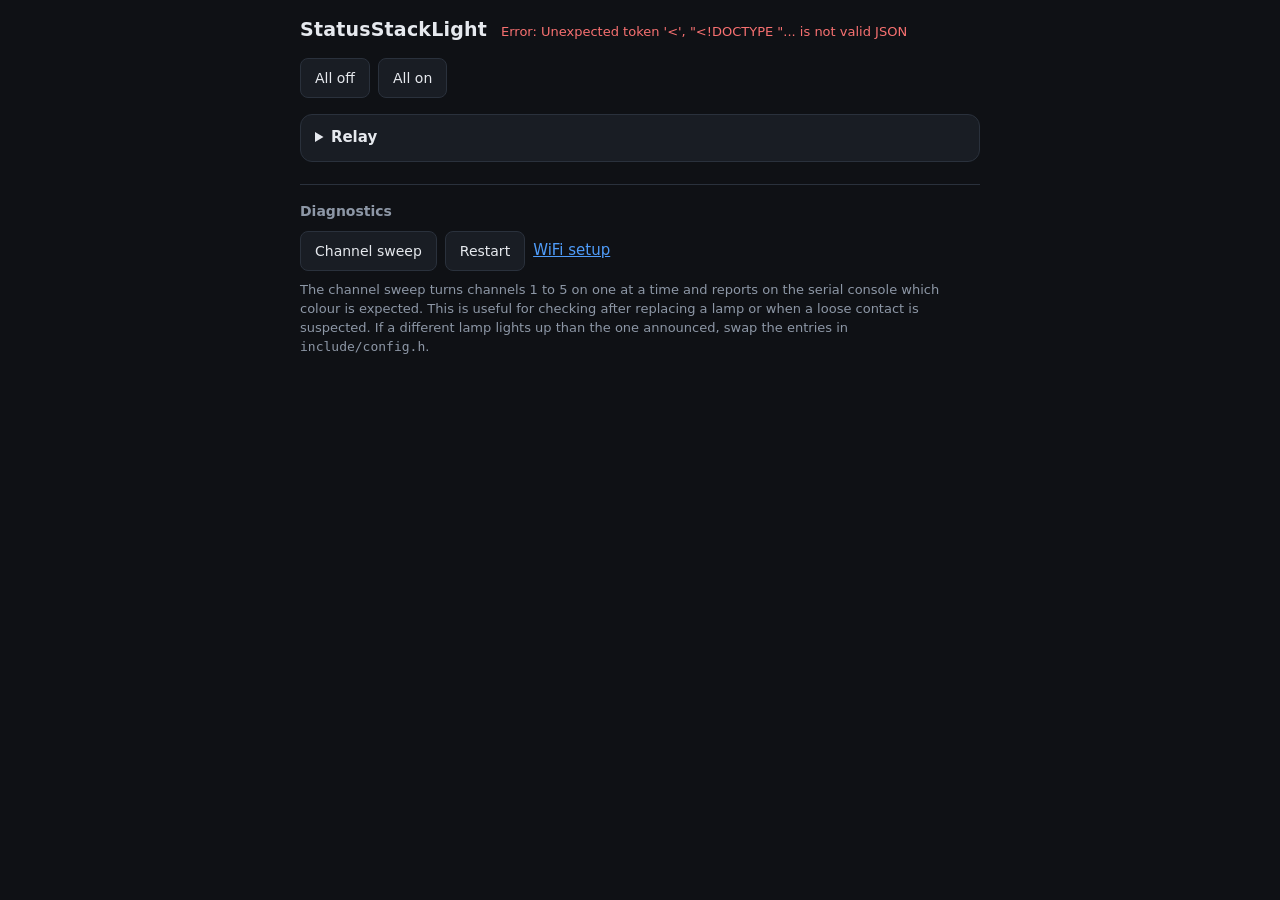
==== commit f83a5cce: "Add relay mode to the firmware The stack light can now fetch its state from the relay instead of bei" ====
--- a/firmware/web/index.html
+++ b/firmware/web/index.html
@@ -87,6 +87,31 @@
 .footer-row select { width: auto; }
 .note { color: var(--muted); font-size: 13px; margin-top: 10px; }
 a { color: var(--accent); }
+
+.banner {
+  border: 1px solid #1e3a8a; background: #0f1a33; color: #bfdbfe;
+  border-radius: 10px; padding: 10px 14px; margin-bottom: 14px; font-size: 14px;
+}
+.banner.lost { border-color: #7f1d1d; background: #2a1215; color: #fecaca; }
+.banner b { font-weight: 600; }
+
+details.relay {
+  background: var(--card); border: 1px solid var(--border); border-radius: 12px;
+  padding: 12px 14px; margin-top: 16px;
+}
+details.relay summary { cursor: pointer; font-weight: 600; }
+details.relay summary .state { color: var(--muted); font-weight: 400; font-size: 13px; margin-left: 8px; }
+.field { margin-top: 12px; }
+.field label { display: block; color: var(--muted); font-size: 13px; margin-bottom: 4px; }
+.field input[type=text], .field input[type=password] {
+  width: 100%; background: #11151b; color: var(--text); border: 1px solid var(--border);
+  border-radius: 7px; padding: 8px 10px; font: inherit; font-size: 14px;
+}
+.field input:focus { outline: none; border-color: var(--accent); }
+.inline-switch { display: flex; align-items: center; gap: 12px; margin-top: 12px; }
+.message { font-size: 13px; margin-top: 10px; }
+.message.bad { color: #f87171; }
+.message.ok  { color: #4ade80; }
 </style>
 </head>
 <body>
@@ -102,7 +127,35 @@
   <button id="allOn">All on</button>
 </div>
 
+<div class="banner hidden" id="relayBanner"></div>
+
 <div id="lamps"></div>
+
+<details class="relay" id="relayBox">
+  <summary>Relay <span class="state" id="relayState"></span></summary>
+  <p class="note">
+    In relay mode the stack light fetches its state from a relay server on the internet
+    (<code>relay/</code> in the repository) instead of waiting for hooks on the local
+    network. Create a key with the role <i>lamp</i> in the relay's admin interface.
+    The local controls keep working, but the relay's next change overwrites them.
+  </p>
+  <div class="inline-switch">
+    <label class="switch"><input type="checkbox" id="relayEnabled"><span class="track"></span></label>
+    <span>Relay mode</span>
+  </div>
+  <div class="field">
+    <label for="relayUrl">Relay address</label>
+    <input type="text" id="relayUrl" placeholder="https://relay.example.org" autocomplete="off" spellcheck="false">
+  </div>
+  <div class="field">
+    <label for="relayKey">API key</label>
+    <input type="password" id="relayKey" placeholder="ssl_..." autocomplete="off">
+  </div>
+  <div class="footer-row" style="margin-top:12px">
+    <button id="relaySave">Save</button>
+  </div>
+  <div class="message" id="relayMessage"></div>
+</details>
 
 <footer>
   <h2>Diagnostics</h2>
@@ -289,6 +342,64 @@
   document.getElementById("sweep").classList.toggle("running", s.sweep.running);
 }
 
+function ago(seconds) {
+  return seconds < 60 ? seconds + " s" : seconds < 3600 ? Math.floor(seconds / 60) + " min"
+       : Math.floor(seconds / 3600) + " h";
+}
+
+function drawRelay(s) {
+  const r = s.relay;
+  const banner = document.getElementById("relayBanner");
+  const state = document.getElementById("relayState");
+  banner.classList.toggle("hidden", !r.enabled);
+  banner.classList.toggle("lost", r.enabled && !r.connected);
+  if (!r.enabled) {
+    state.textContent = "off";
+    return;
+  }
+  if (r.connected) {
+    banner.innerHTML = "<b>Relay mode.</b> The lamps follow the relay – local changes are " +
+                       "overwritten by its next change.";
+    state.textContent = "connected";
+  } else {
+    const since = r.lastContact === null ? "no contact yet" : "last contact " + ago(r.lastContact) + " ago";
+    banner.innerHTML = "<b>Relay mode, no connection</b> – " + since +
+                       (r.lastError ? ": " + r.lastError.replace(/</g, "&lt;") : "") + ".";
+    state.textContent = "no connection";
+  }
+}
+
+function loadRelayConfig() {
+  get("/api/config").then(c => {
+    document.getElementById("relayEnabled").checked = c.relay.enabled;
+    document.getElementById("relayUrl").value = c.relay.url;
+    document.getElementById("relayKey").placeholder = c.relay.keySet ? "unchanged" : "ssl_...";
+  }).catch(showError);
+}
+
+document.getElementById("relaySave").onclick = () => {
+  const msg = document.getElementById("relayMessage");
+  const body = {
+    enabled: document.getElementById("relayEnabled").checked,
+    url: document.getElementById("relayUrl").value.trim()
+  };
+  const key = document.getElementById("relayKey").value.trim();
+  if (key) body.key = key;
+  get("/api/config/relay", {
+    method: "POST",
+    headers: { "Content-Type": "application/json" },
+    body: JSON.stringify(body)
+  }).then(c => {
+    document.getElementById("relayKey").value = "";
+    document.getElementById("relayKey").placeholder = c.keySet ? "unchanged" : "ssl_...";
+    msg.className = "message ok";
+    msg.textContent = c.enabled ? "Saved – connecting to the relay ..." : "Saved – relay mode is off.";
+  }).catch(e => {
+    msg.className = "message bad";
+    msg.textContent = e.message;
+  });
+};
+
 function sync() {
   get("/api/status").then(s => {
     if (!built) {
@@ -300,6 +411,7 @@
       built = true;
     }
     drawStatus(s);
+    drawRelay(s);
     s.lamps.forEach(drawLamp);
   }).catch(showError);
 }
@@ -325,6 +437,7 @@
   }
 };
 
+loadRelayConfig();
 sync();
 setInterval(sync, 2000);
 </script>
